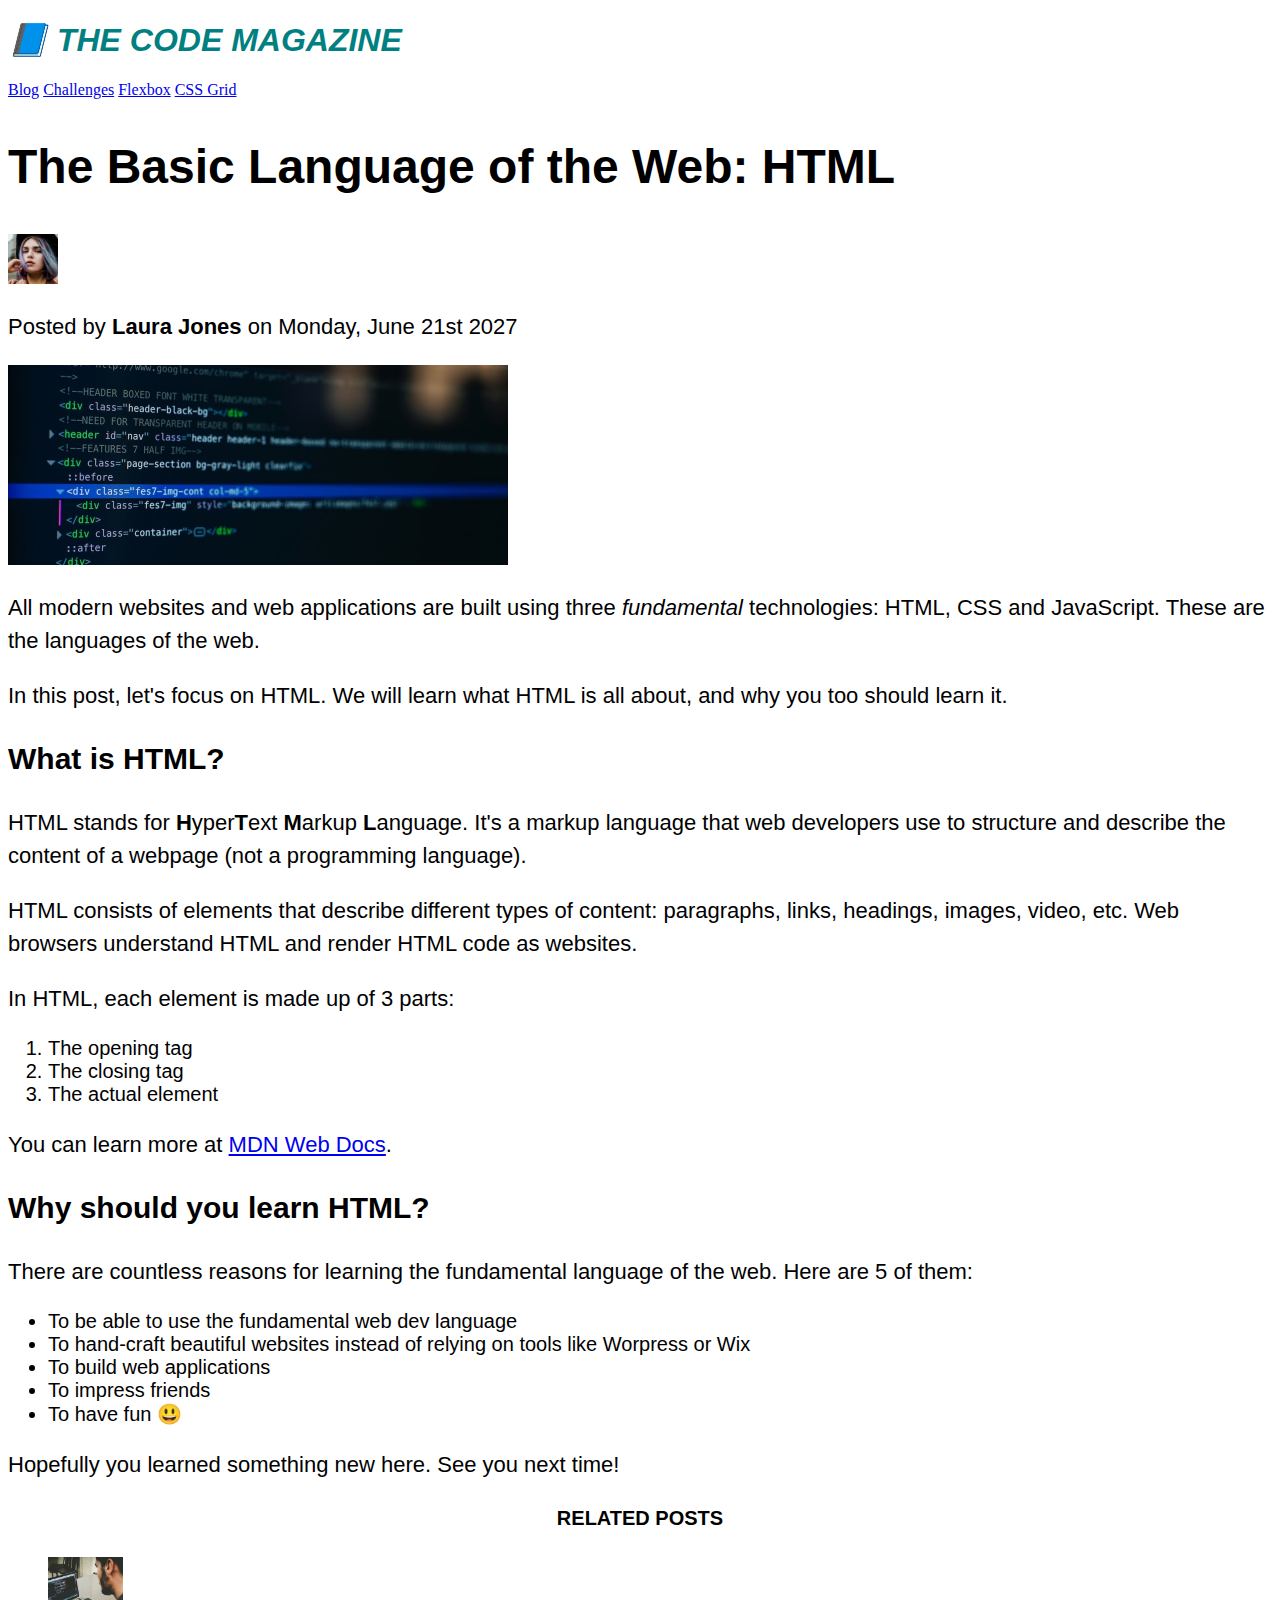
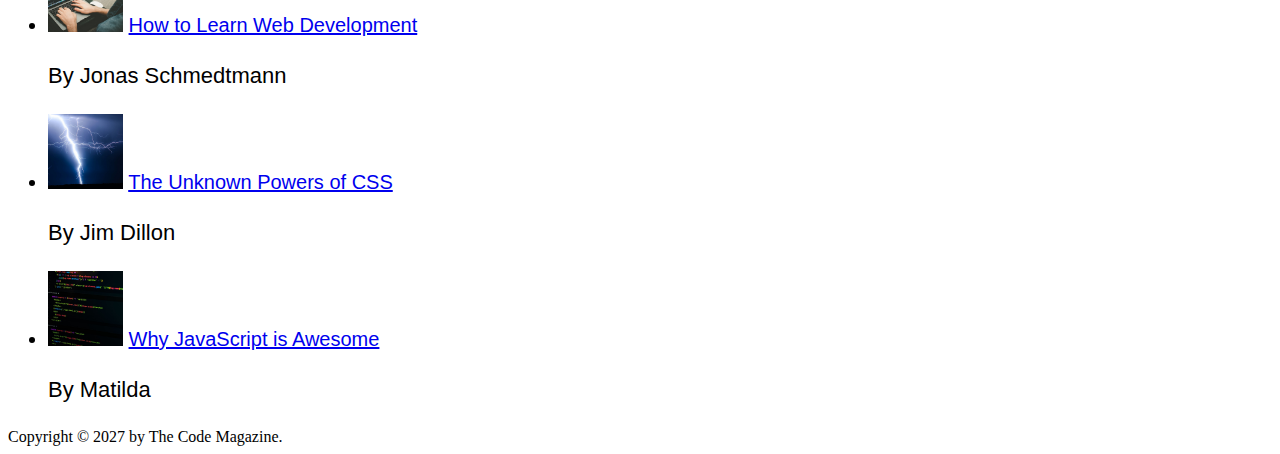
==== 03-CSS/index.html @ ad9f2277 "commiting changes" ====
<!DOCTYPE html>
<html lang="en">
  <head>
    <meta charset="UTF-8" />
    <link rel="stylesheet" href="./style.css">
    <title>The Basic Language of the Web: HTML</title>
  </head>

  <body>
    <!--
    <h1>The Basic Language of the Web: HTML</h1>
    <h2>The Basic Language of the Web: HTML</h2>
    <h3>The Basic Language of the Web: HTML</h3>
    <h4>The Basic Language of the Web: HTML</h4>
    <h5>The Basic Language of the Web: HTML</h5>
    <h6>The Basic Language of the Web: HTML</h6>
    -->

    <header>
      <h1>📘 The Code Magazine</h1>

      <nav>
        <a href="blog.html">Blog</a>
        <a href="#">Challenges</a>
        <a href="#">Flexbox</a>
        <a href="#">CSS Grid</a>
      </nav>
    </header>

    <article>
      <header>
        <h2>The Basic Language of the Web: HTML</h2>

        <img
          src="img/laura-jones.jpg"
          alt="Headshot of Laura Jones"
          height="50"
          width="50"
        />

        <p>Posted by <strong>Laura Jones</strong> on Monday, June 21st 2027</p>

        <img
          src="img/post-img.jpg"
          alt="HTML code on a screen"
          width="500"
          height="200"
        />
      </header>

      <p>
        All modern websites and web applications are built using three
        <em>fundamental</em>
        technologies: HTML, CSS and JavaScript. These are the languages of the
        web.
      </p>

      <p>
        In this post, let's focus on HTML. We will learn what HTML is all about,
        and why you too should learn it.
      </p>

      <h3>What is HTML?</h3>
      <p>
        HTML stands for <strong>H</strong>yper<strong>T</strong>ext
        <strong>M</strong>arkup <strong>L</strong>anguage. It's a markup
        language that web developers use to structure and describe the content
        of a webpage (not a programming language).
      </p>
      <p>
        HTML consists of elements that describe different types of content:
        paragraphs, links, headings, images, video, etc. Web browsers understand
        HTML and render HTML code as websites.
      </p>
      <p>In HTML, each element is made up of 3 parts:</p>

      <ol>
        <li>The opening tag</li>
        <li>The closing tag</li>
        <li>The actual element</li>
      </ol>

      <p>
        You can learn more at
        <a
          href="https://developer.mozilla.org/en-US/docs/Web/HTML"
          target="_blank"
          >MDN Web Docs</a
        >.
      </p>

      <h3>Why should you learn HTML?</h3>

      <p>
        There are countless reasons for learning the fundamental language of the
        web. Here are 5 of them:
      </p>

      <ul>
        <li>To be able to use the fundamental web dev language</li>
        <li>
          To hand-craft beautiful websites instead of relying on tools like
          Worpress or Wix
        </li>
        <li>To build web applications</li>
        <li>To impress friends</li>
        <li>To have fun 😃</li>
      </ul>

      <p>Hopefully you learned something new here. See you next time!</p>
    </article>

    <aside>
      <h4>Related posts</h4>

      <ul>
        <li>
          <img
            src="img/related-1.jpg"
            alt="Person programming"
            width="75"
            width="75"
          />
          <a href="#">How to Learn Web Development</a>
          <p>By Jonas Schmedtmann</p>
        </li>
        <li>
          <img src="img/related-2.jpg" alt="Lightning" width="75" heigth="75" />
          <a href="#">The Unknown Powers of CSS</a>
          <p>By Jim Dillon</p>
        </li>
        <li>
          <img
            src="img/related-3.jpg"
            alt="JavaScript code on a screen"
            width="75"
            height="75"
          />
          <a href="#">Why JavaScript is Awesome</a>
          <p>By Matilda</p>
        </li>
      </ul>
    </aside>

    <footer>Copyright &copy; 2027 by The Code Magazine.</footer>
  </body>
</html>
---- 03-CSS/style.css ----
h1 {
  color: teal;
  text-transform: uppercase;
  font-family: sans-serif;
  font-size: 286x;
  font-style: italic;
}

h2 {
  font-size: 48px;
  font-family: sans-serif;
}

h3 {
  font-family: sans-serif;
  font-size: 30px;
}

h4 {
  text-transform: uppercase;
  text-align: center;
  font-family: sans-serif;
  font-size: 20px;
}

p {
  font-family: sans-serif;
  font-size: 22px;
  line-height: 1.5;
}

li {
  font-family: sans-serif;
  font-size: 20px;
}
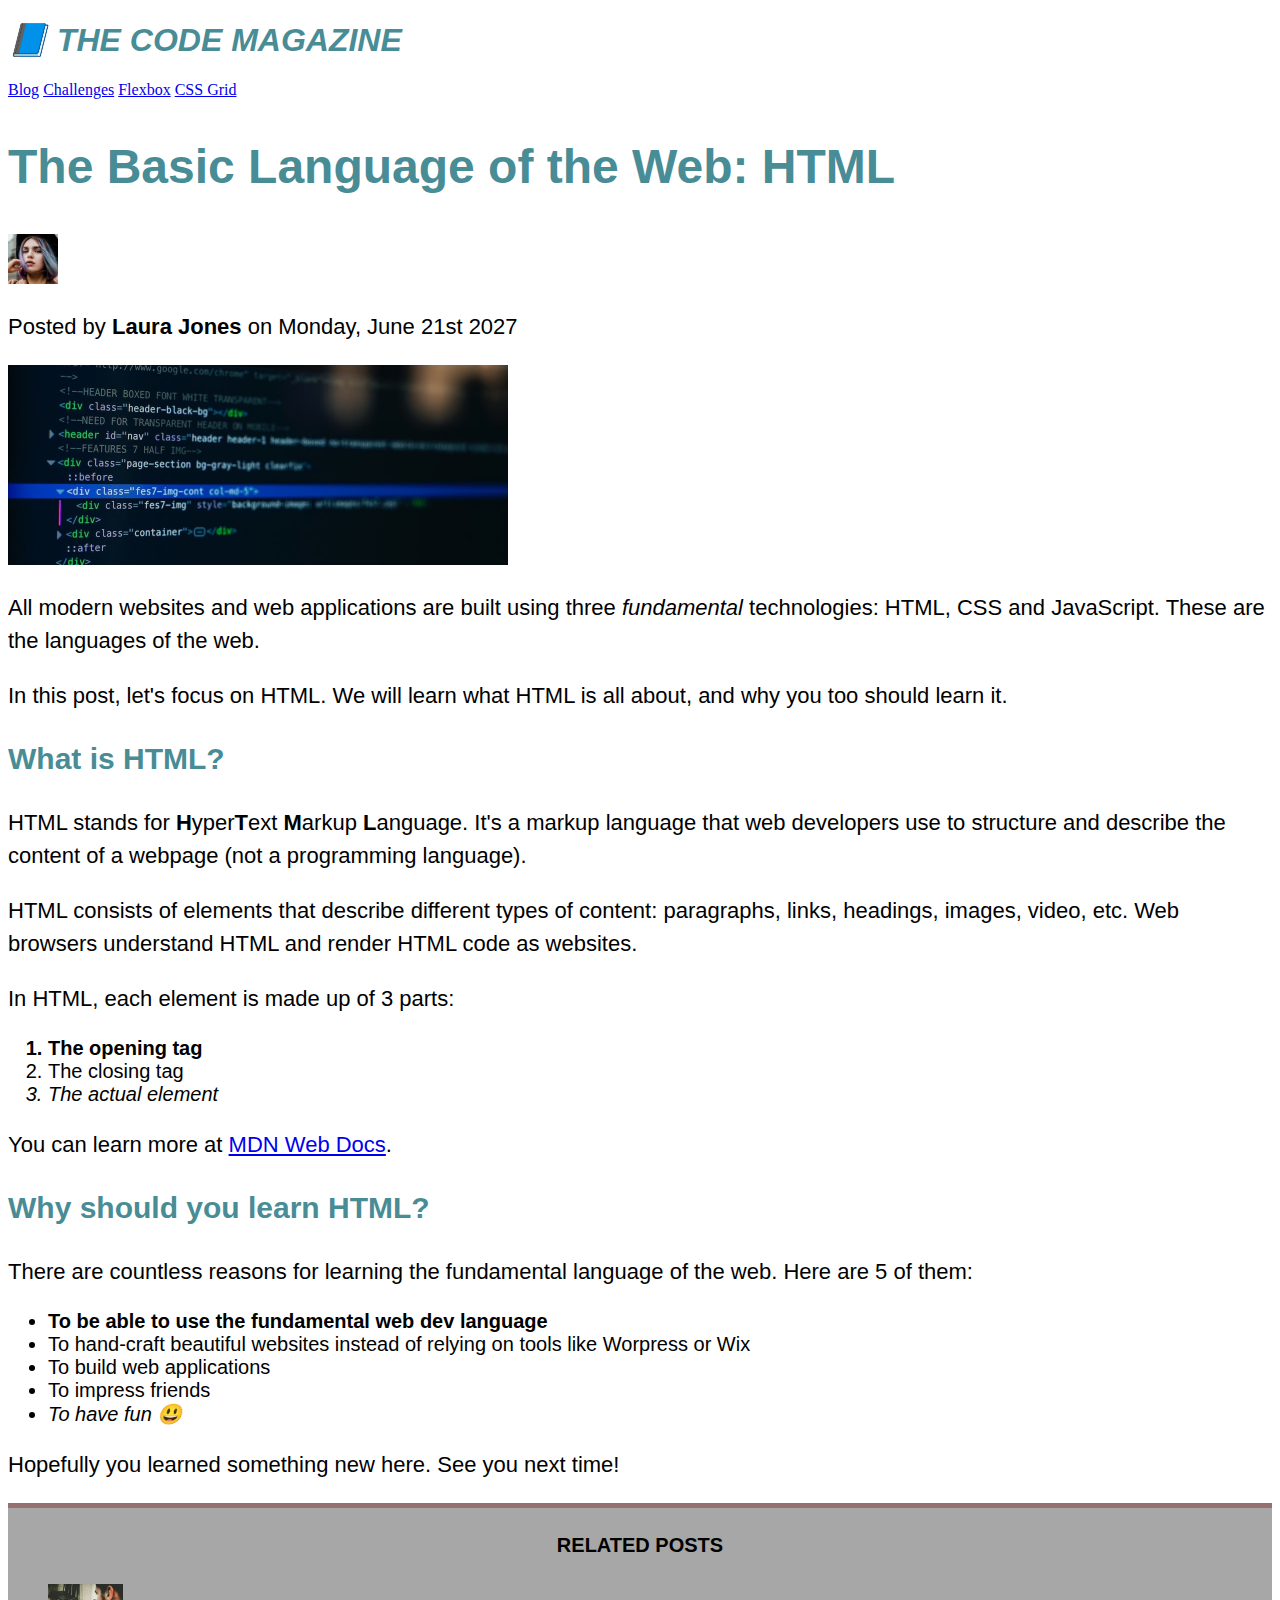
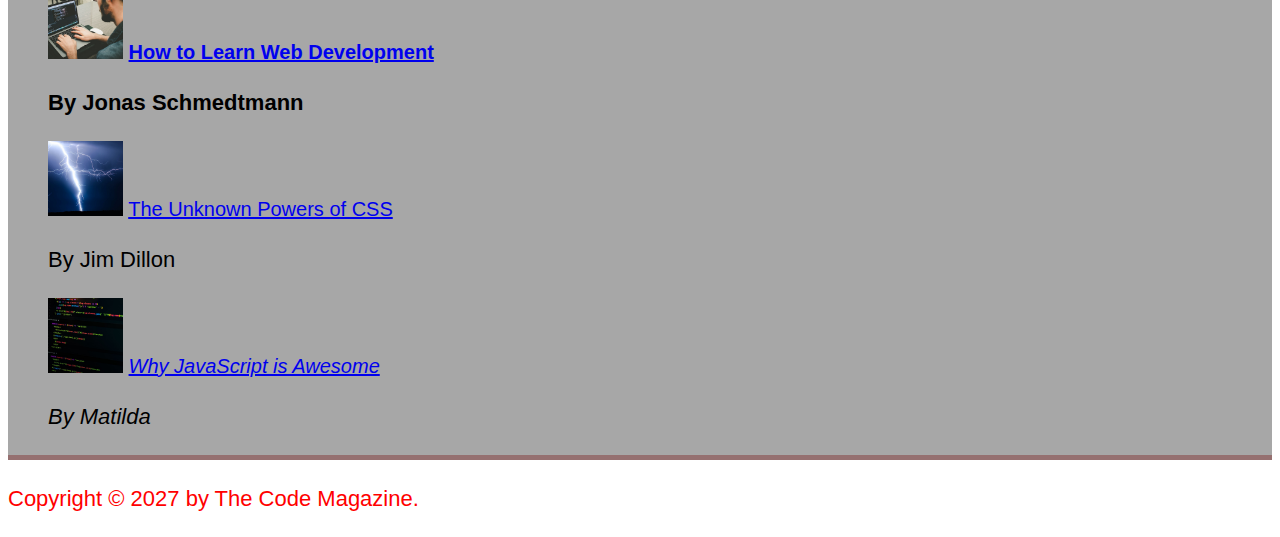
==== commit e9d6b589: "commiting changes" ====
--- a/03-CSS/index.html
+++ b/03-CSS/index.html
@@ -2,7 +2,7 @@
 <html lang="en">
   <head>
     <meta charset="UTF-8" />
-    <link rel="stylesheet" href="./style.css">
+    <link rel="stylesheet" href="./style.css" />
     <title>The Basic Language of the Web: HTML</title>
   </head>
 
@@ -113,7 +113,7 @@
     <aside>
       <h4>Related posts</h4>
 
-      <ul>
+      <ul class="related">
         <li>
           <img
             src="img/related-1.jpg"
@@ -142,6 +142,6 @@
       </ul>
     </aside>
 
-    <footer>Copyright &copy; 2027 by The Code Magazine.</footer>
+    <footer><p>Copyright &copy; 2027 by The Code Magazine.</p></footer>
   </body>
 </html>
--- a/03-CSS/style.css
+++ b/03-CSS/style.css
@@ -1,5 +1,9 @@
+h1, h2, h3{
+  color: rgb(72, 140, 150);
+}
+
 h1 {
-  color: teal;
+
   text-transform: uppercase;
   font-family: sans-serif;
   font-size: 286x;
@@ -33,3 +37,33 @@
   font-family: sans-serif;
   font-size: 20px;
 }
+
+.related{
+  list-style: none;
+}
+
+aside{
+  background-color: #a7a7a7;
+  border-top: 5px solid #957070;
+  border-bottom: 5px solid #957070;
+
+}
+
+
+li:first-child{
+  font-weight: bold;
+}
+
+
+li:last-child{
+  font-style: italic;
+}
+
+li:nth-child(even){
+  /* color: red; */
+}
+
+
+p:first-child{
+  color: red;
+}